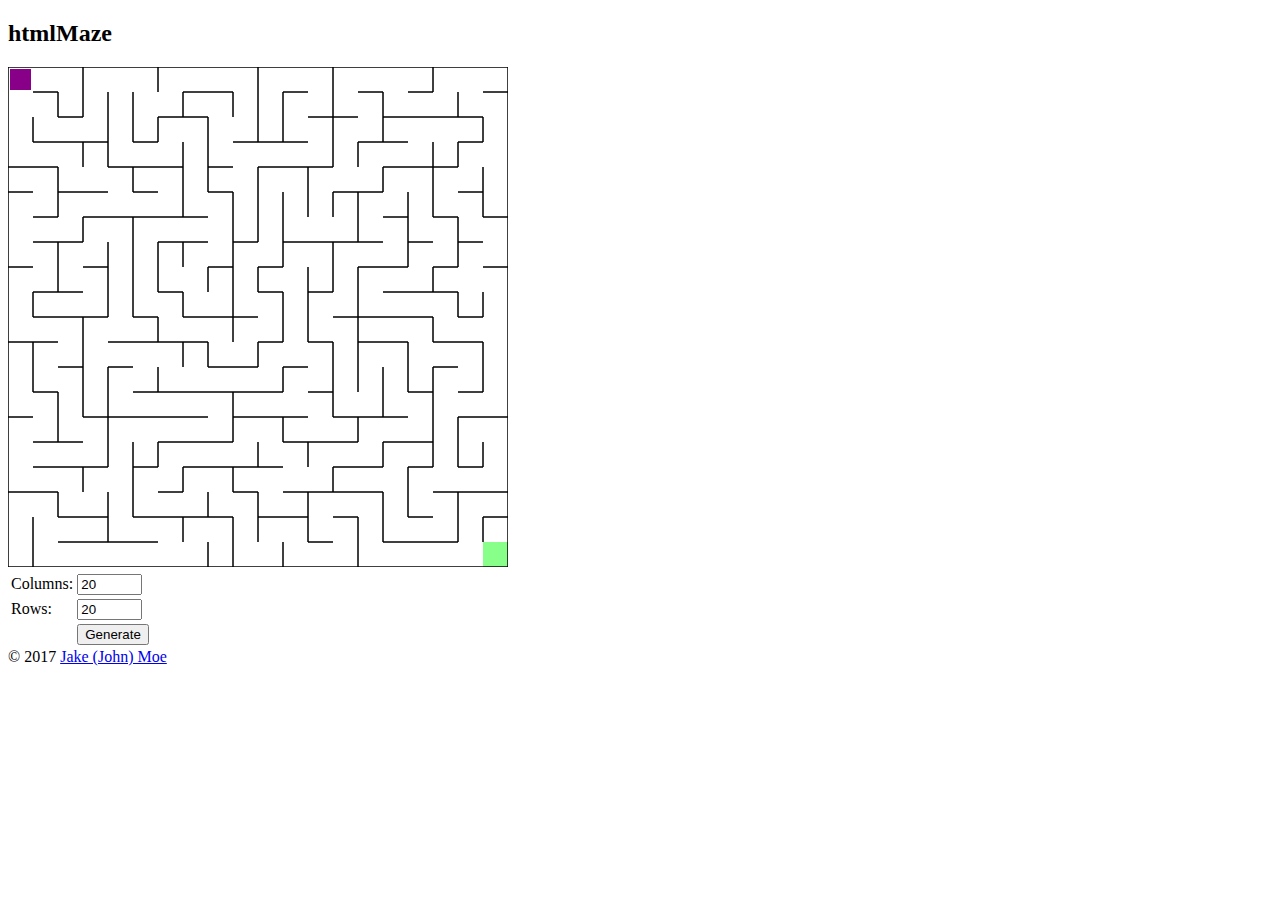
==== game.html @ 7032e37a "mo" ====
<!DOCTYPE html>
<html lang="en">
  <head>
    <link rel="stylesheet" href="default.css">
    <meta charset="UTF-8">
    <script src="default.js"></script>
    <title>htmlMaze</title>
  </head>
  <body onload="onLoad();">
    <h2>htmlMaze</h2>
    <canvas id="mainForm"></canvas>
    <div id="settings">
      <table>
        <tbody>
          <tr>
            <td><label for="cols">Columns:</label></td>
            <td><input id="cols" type="text" size="5" value="20" /></td>
          </tr><tr>
            <td><label for="rows">Rows:</label></td>
            <td><input id="rows" type="text" size="5" value="20" /></td>
          </tr><tr>
            <td>&nbsp;</td>
            <td><input id="generate" type="button" value="Generate" /></td>
          </tr>
        </tbody>
      </table>
    </div>
    <div id="footer">
      &copy; 2017 <a href="mailto:JakesAddress@gmail.com">Jake (John) Moe</a>
    </div>
  </body>
</html>
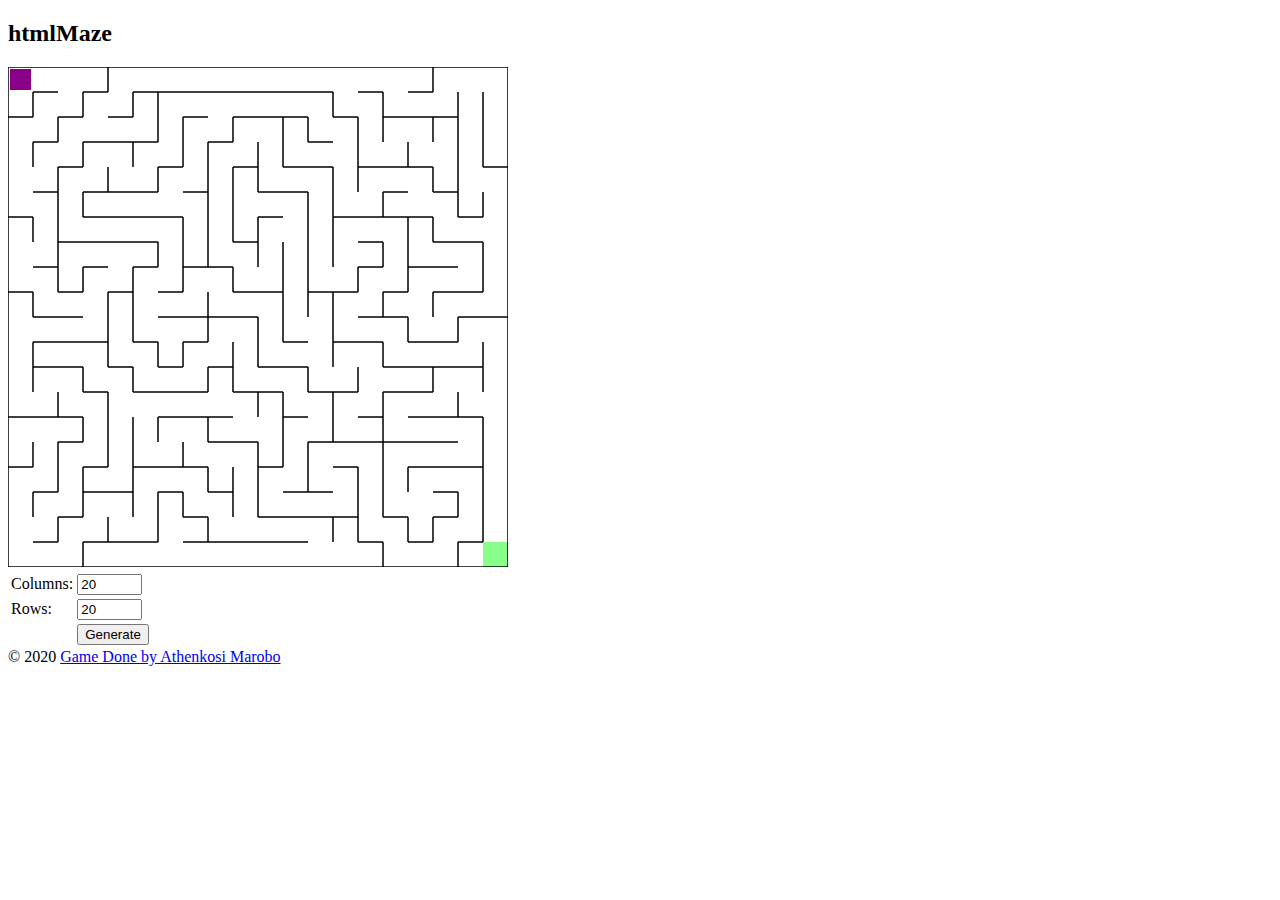
==== commit 01ea3ff2: "date" ====
--- a/game.html
+++ b/game.html
@@ -26,7 +26,7 @@
       </table>
     </div>
     <div id="footer">
-      &copy; 2017 <a href="mailto:JakesAddress@gmail.com">Jake (John) Moe</a>
+      &copy; 2020 <a href="athimboti2@gmail.com">Game Done by Athenkosi Marobo</a>
     </div>
   </body>
 </html>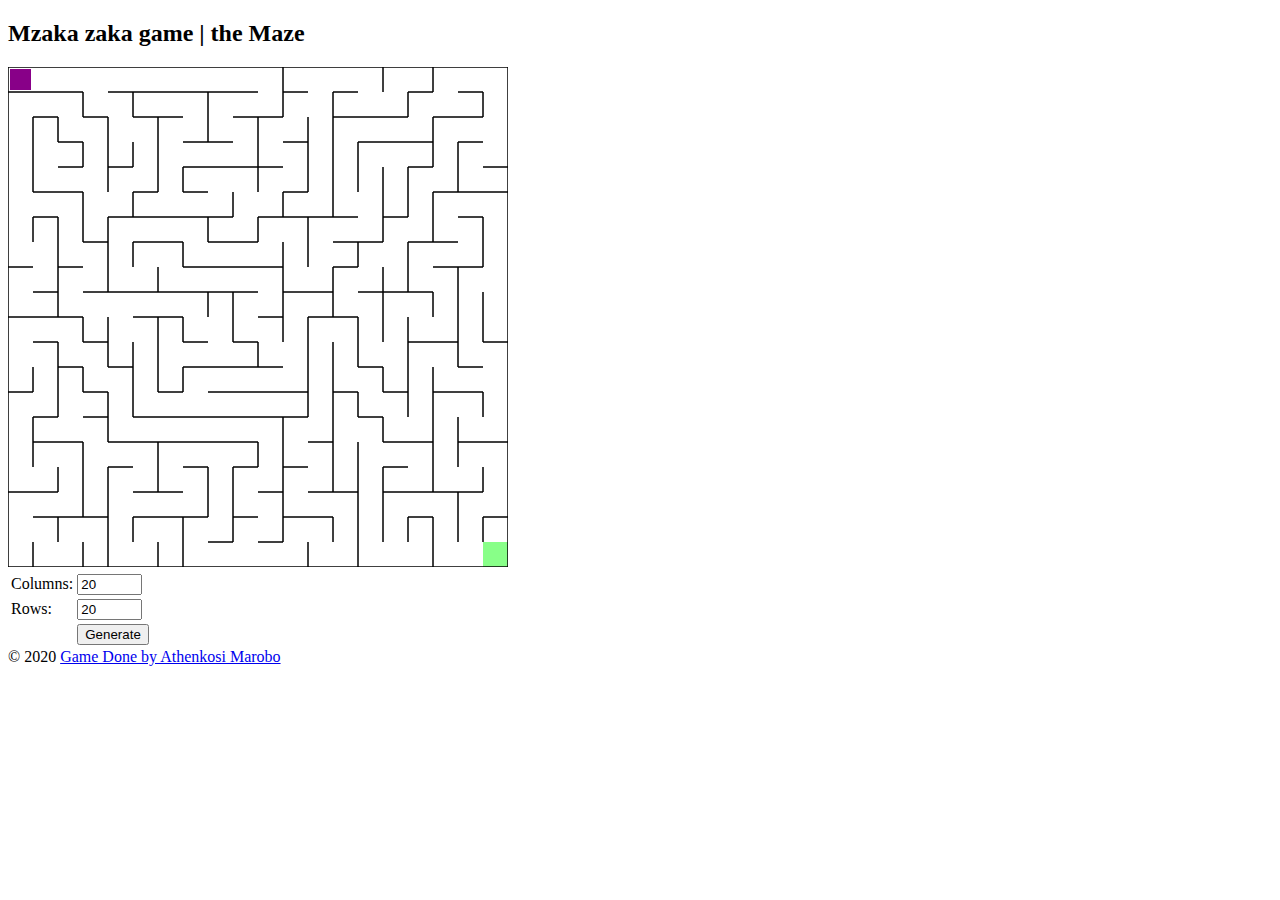
==== commit 3e987a5a: "Update game.html" ====
--- a/game.html
+++ b/game.html
@@ -4,10 +4,10 @@
     <link rel="stylesheet" href="default.css">
     <meta charset="UTF-8">
     <script src="default.js"></script>
-    <title>htmlMaze</title>
+    <title>Mzaka zaka game | the Maze</title>
   </head>
   <body onload="onLoad();">
-    <h2>htmlMaze</h2>
+    <h2>Mzaka zaka game | the Maze</h2>
     <canvas id="mainForm"></canvas>
     <div id="settings">
       <table>
